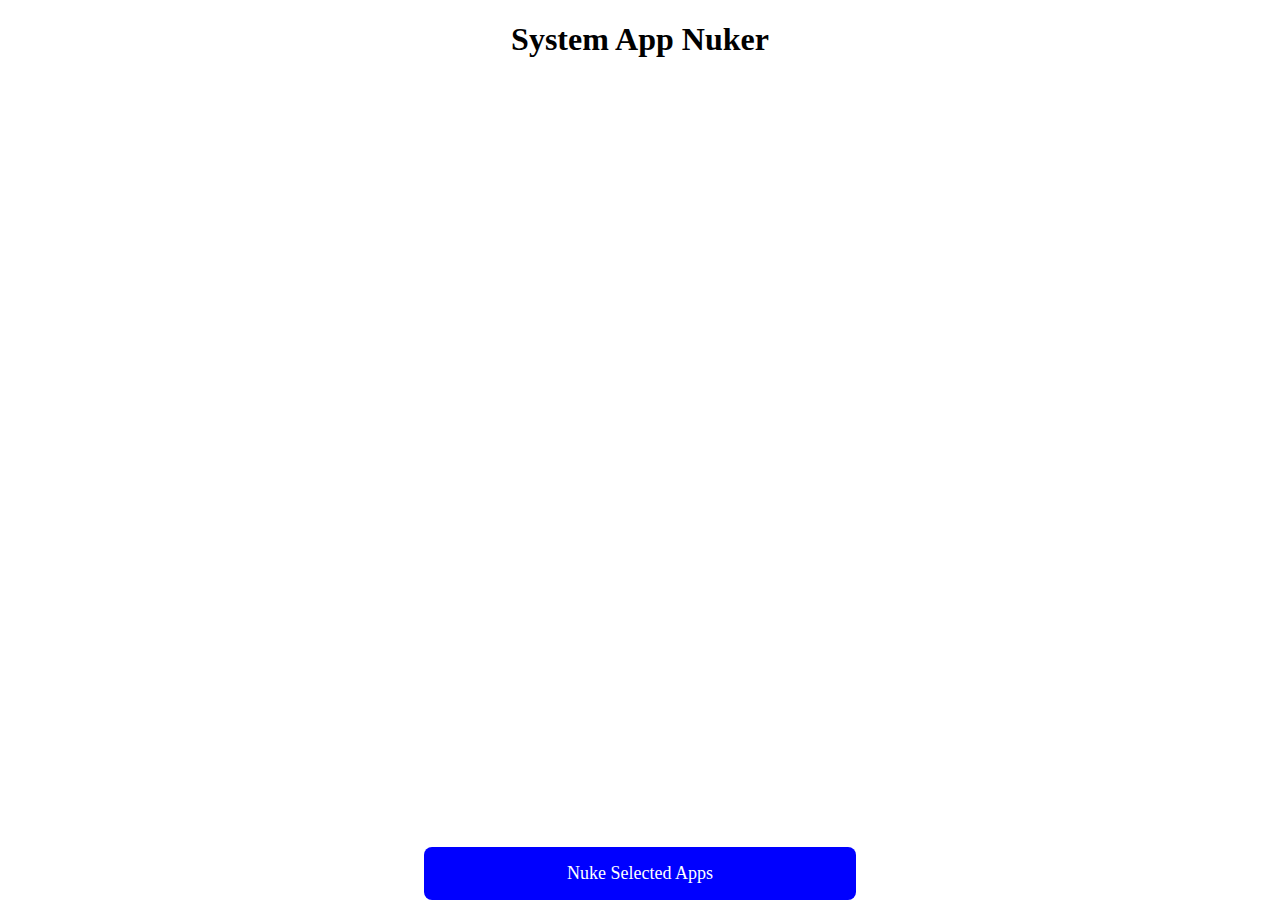
==== webroot/index.html @ 32eb27c0 "system app nuker" ====
<!DOCTYPE html>
<html lang="en">
<head>
    <meta charset="UTF-8">
    <title>KernelSU System App Nuker</title>
    <script src="script.js" defer></script>
    <style>
        body {
            margin: 0;
            padding-bottom: 60px; /* Space for the fixed button */
            text-align: center; /* Center all text */
        }
        #app-form {
            padding: 16px;
        }
        #app-list {
            margin-bottom: 80px; /* Ensure apps don't overlap the button */
            display: inline-block;
            text-align: left;
        }
        #nuke-button {
            position: fixed;
            bottom: 0;
            left: 50%;
            transform: translateX(-50%);
            width: 100%;
            max-width: 400px;
            padding: 16px;
            background-color: blue;
            color: white;
            font-size: 18px;
            text-align: center;
            cursor: pointer;
            border-radius: 8px;
        }
    </style>
</head>
<body>
    <h1>System App Nuker</h1>
    <form id="app-form">
        <div id="app-list">
            <!-- System apps will be listed here -->
        </div>
    </form>
    <div id="nuke-button" onclick="submitSelection()">Nuke Selected Apps</div>
</body>
</html>
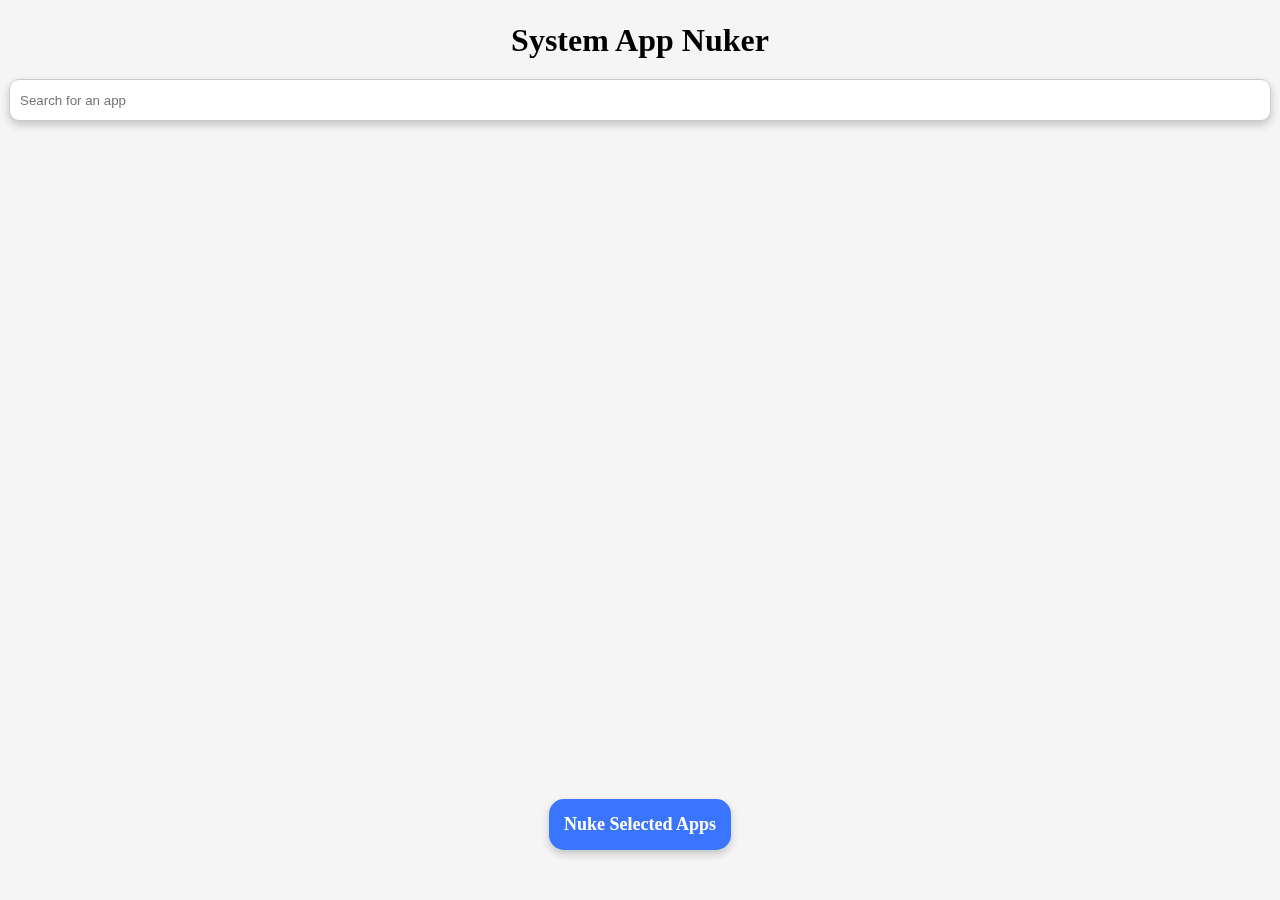
==== commit f0000aeb: "optimize webui styling" ====
--- a/webroot/index.html
+++ b/webroot/index.html
@@ -1,47 +1,30 @@
 <!DOCTYPE html>
 <html lang="en">
 <head>
-    <meta charset="UTF-8">
+    <meta charset="utf-8">
+    <meta name="viewport" content="width=device-width, initial-scale=1.0">
     <title>KernelSU System App Nuker</title>
-    <script src="script.js" defer></script>
-    <style>
-        body {
-            margin: 0;
-            padding-bottom: 60px; /* Space for the fixed button */
-            text-align: center; /* Center all text */
-        }
-        #app-form {
-            padding: 16px;
-        }
-        #app-list {
-            margin-bottom: 80px; /* Ensure apps don't overlap the button */
-            display: inline-block;
-            text-align: left;
-        }
-        #nuke-button {
-            position: fixed;
-            bottom: 0;
-            left: 50%;
-            transform: translateX(-50%);
-            width: 100%;
-            max-width: 400px;
-            padding: 16px;
-            background-color: blue;
-            color: white;
-            font-size: 18px;
-            text-align: center;
-            cursor: pointer;
-            border-radius: 8px;
-        }
-    </style>
+    <script type="module" src="script.js" defer></script>
+    <link rel="stylesheet" type="text/css" href="/mmrl/insets.css" />
+    <link rel="stylesheet" type="text/css" href="styles.css">
 </head>
 <body>
-    <h1>System App Nuker</h1>
-    <form id="app-form">
-        <div id="app-list">
+    <div class="content">
+        <div class="header">
+            <h1>System App Nuker</h1>
+        </div>
+        <div class="search-container">
+            <input type="text" id="search-input" placeholder="Search for an app" autocapitalize="off">
+            <button class="clear-btn" id="clear-btn">&#x2715;</button>
+        </div>
+        <form id="app-form">
+            <div id="app-list">
             <!-- System apps will be listed here -->
+            </div>
+        </form>
+        <div id="nuke-button-container">
+            <div id="nuke-button">Nuke Selected Apps</div>
         </div>
-    </form>
-    <div id="nuke-button" onclick="submitSelection()">Nuke Selected Apps</div>
+    </div>
 </body>
 </html>
--- a/webroot/styles.css
+++ b/webroot/styles.css
@@ -0,0 +1,143 @@
+body {
+    background-color: #F5F5F5;
+    padding-top: var(--window-inset-top);
+    padding-bottom: var(--window-inset-bottom);
+    margin: 0;
+}
+
+.content {
+    display: flex;
+    width: 100%;
+    flex-direction: column;
+    justify-content: center;
+    gap: 16px;
+}
+
+.header {
+    position: fixed;
+    display: flex;
+    width: 100%;
+    justify-content: center;
+    align-items: center;
+    top: 0;
+    height: 80px;
+    z-index: 1;
+}
+
+.header h1 {
+    margin: 0;
+    user-select: none;
+}
+
+.search-container {
+    position: fixed;
+    display: flex;
+    width: 100%;
+    justify-content: center;
+    align-items: center;
+    top: 80px;
+    height: 40px;
+    z-index: 3;
+}
+
+.search-container input {
+    width: calc(100% - 60px);
+    padding: 0 10px;
+    padding-right: 30px;
+    height: 100%;
+    outline-color: #3a75ff;
+    border: 1px solid #ccc;
+    border-radius: 10px;
+    background-color: #fff;
+    box-shadow: 0 4px 8px #0003;
+}
+
+.clear-btn {
+    display: none;
+    position: absolute;
+    right: 15px;
+    top: 50%;
+    color: #ccc;
+    transform: translateY(-50%);
+    border: none;
+    background-color: transparent;
+    user-select: none;
+}
+
+#app-list {
+    margin-top: 130px;
+    margin-bottom: 80px;
+    display: flex;
+    padding: 0 10px;
+    flex-direction: column;
+    justify-content: center;
+    gap: 10px;
+    word-wrap: break-word;
+    word-break: break-all;
+}
+
+.app {
+    padding: 10px;
+    display: flex;
+    background-color: #fff;
+    justify-content: space-between;
+    align-items: center;
+    border-radius: 10px;
+    box-sizing: border-box;
+    z-index: 2;
+    transition: background-color 0.2s ease-in-out;
+}
+
+.app:active {
+    background-color: #DCDCDC;
+}
+
+#nuke-button-container {
+    position: fixed;
+    bottom: 50px;
+    display: flex;
+    width: 100%;
+    justify-content: center;
+    z-index: 3;
+    transition: transform 0.3s ease-in-out;
+}
+
+#nuke-button {
+    position: relative;
+    bottom: 0;
+    padding: 15px;
+    color: #fff;
+    background-color: #3a75ff;
+    box-shadow: 0 4px 8px #0003;
+    font-size: 18px;
+    font-weight: bold;
+    text-align: center;
+    border-radius: 15px;
+    user-select: none;
+    transition: background-color 0.2s ease-in-out;
+}
+
+#nuke-button:active {
+    background-color: #2a65e0;
+}
+
+@media (prefers-color-scheme: dark) {
+    body {
+        background-color: #121212;
+        color: #FFFFFF;
+    }
+
+    .search-container input {
+        background-color: #212121;
+        color: #FFFFFF;
+        border: 1px solid #6E6E6E;
+    }
+
+    .app {
+        background-color: #343434;
+    }
+
+    .app:active {
+        background-color: #454545;
+    }
+}
